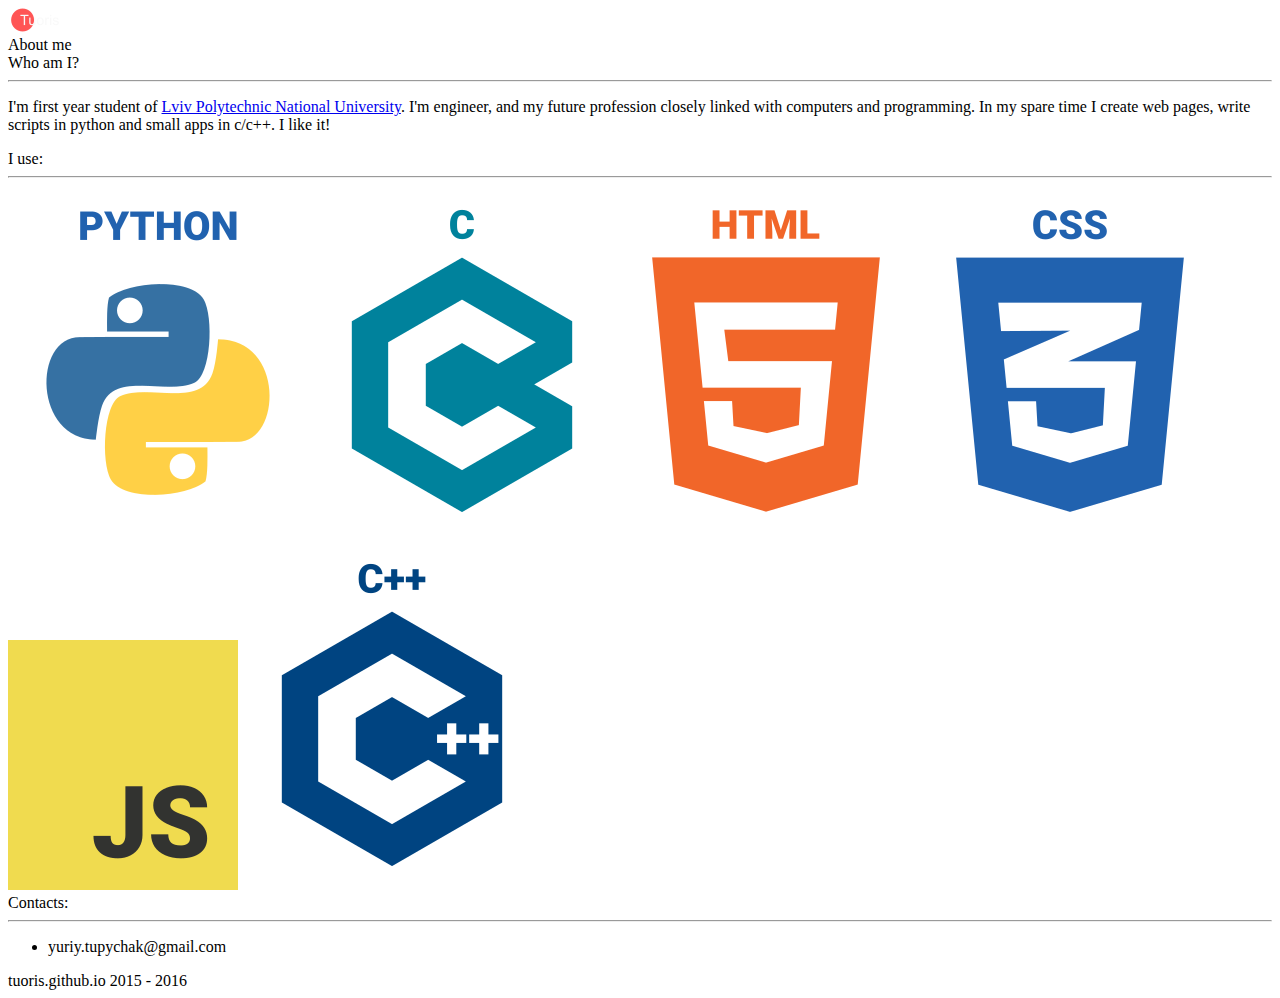
==== index.html @ ffcf02b7 "add about_me page and pictures" ====
<!DOCTYPE html>
<html lang="en">
<head>
    <meta charset="UTF-8" name="viewport" content="width=device-width, height=device-height, initial-scale=1">
    <title>About</title>
    <link rel="stylesheet" href="style.css">
</head>
<body>
    <div class="header">
        <a href="index.html"><img class="logo" src="img/logo.png" alt="logo"></a>
        <div class="header-title">About me</div>
    </div>
    <div class="content">
    <div class="post">
        <div class="title">Who am I?</div><hr>
        <p>I'm first year student of <a href="https://en.wikipedia.org/wiki/Lviv_Polytechnic">Lviv Polytechnic National University</a>. I'm engineer, and my future profession closely linked with computers and programming. In my spare time I create web pages, write scripts in python and small apps in c/c++. I like it!</p>
        <div class="title">I use:</div><hr>
        <img src="img/python.png" alt="" class="tech">
        <img src="img/c.png" alt="" class="tech">
        <img src="img/html5.png" alt="" class="tech">
        <img src="img/css3.png" alt="" class="tech">
        <img src="img/js.png" alt="" class="tech">
        <img src="img/cpp.png" alt="" class="tech">
        <div class="title">Contacts:</div><hr>
        <ul>
            <li>yuriy.tupychak@gmail.com</li>
        </ul>
    </div>        
    </div>
    <div class="footer">tuoris.github.io <span>2015 - 2016</span></div>
</body>
</html>
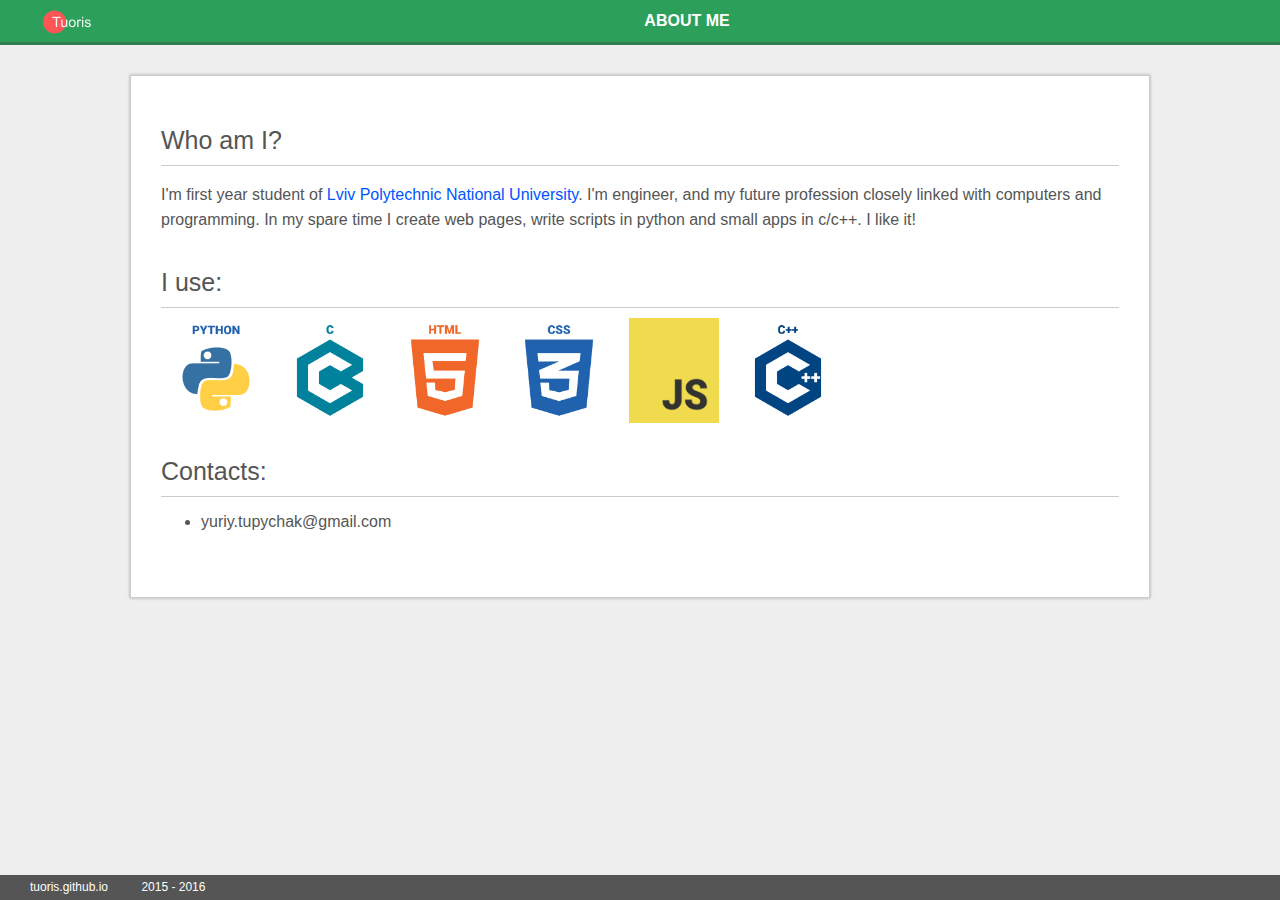
==== commit bf09dcbb: "remove some mistakes from footer" ====
--- a/index.html
+++ b/index.html
@@ -1,27 +1,28 @@
 <!DOCTYPE html>
 <html lang="en">
 <head>
-    <meta charset="UTF-8" name="viewport" content="width=device-width, height=device-height, initial-scale=1">
-    <title>About</title>
+    <meta charset="UTF-8" name="viewport" >
+    <meta content="width=device-width, height=device-height, initial-scale=1">
+    <title>About me</title>
     <link rel="stylesheet" href="style.css">
 </head>
 <body>
     <div class="header">
-        <a href="index.html"><img class="logo" src="img/logo.png" alt="logo"></a>
+        <img class="logo" src="img/logo.png" alt="logo">
         <div class="header-title">About me</div>
     </div>
     <div class="content">
     <div class="post">
-        <div class="title">Who am I?</div><hr>
+        <div class="title">Who am I?</div>
         <p>I'm first year student of <a href="https://en.wikipedia.org/wiki/Lviv_Polytechnic">Lviv Polytechnic National University</a>. I'm engineer, and my future profession closely linked with computers and programming. In my spare time I create web pages, write scripts in python and small apps in c/c++. I like it!</p>
-        <div class="title">I use:</div><hr>
-        <img src="img/python.png" alt="" class="tech">
-        <img src="img/c.png" alt="" class="tech">
-        <img src="img/html5.png" alt="" class="tech">
-        <img src="img/css3.png" alt="" class="tech">
-        <img src="img/js.png" alt="" class="tech">
-        <img src="img/cpp.png" alt="" class="tech">
-        <div class="title">Contacts:</div><hr>
+        <div class="title">I use:</div>
+        <img src="img/python.png" alt="python" class="tech">
+        <img src="img/c.png" alt="c language" class="tech">
+        <img src="img/html5.png" alt="html5" class="tech">
+        <img src="img/css3.png" alt="css3" class="tech">
+        <img src="img/js.png" alt="javascript" class="tech">
+        <img src="img/cpp.png" alt="c++" class="tech">
+        <div class="title">Contacts:</div>
         <ul>
             <li>yuriy.tupychak@gmail.com</li>
         </ul>
--- a/style.css
+++ b/style.css
@@ -0,0 +1,103 @@
+html {
+    position: relative;
+    min-height: 100%;
+    color: #555;
+}
+body {
+    background: #eee;
+    font-family: 'Roboto', sans-serif;
+    padding: 0;
+    margin: 0 0 80px;
+}
+.header {
+    background-color: #2ca05a;
+    border-bottom: 3px solid #307e4f;
+}
+
+.logo {
+    top: 0;
+    float: left;
+    margin: 10px 0 0 40px;
+}
+
+.header-title {
+    color: white;
+    font-size: 16px;
+    font-weight: 600;
+    padding: 12px 0;
+    text-align: center;
+    text-transform: uppercase;
+    top: 0;
+    width: 100%;
+}
+.content {
+    margin: 30px auto;
+    max-width: 1080px;
+
+}
+
+.post {
+    background: white;
+    border: 1px solid #ccc;
+    margin: 20px 30px;
+    padding: 50px 30px;
+    -webkit-box-shadow: 0 0 3px 0 rgba(0, 0, 0, .3);
+    -moz-box-shadow: 0 0 3px 0 rgba(0, 0, 0, .3);
+    box-shadow: 0 0 3px 0 rgba(0, 0, 0, .3);
+}
+
+.title {
+    font-size: 25px;
+    padding: 20px 0 10px 0;
+    border-bottom: 1px solid #ccc;
+}
+.title:first-child {
+    padding-top: 0;
+}
+
+.tech {
+    margin: 10px 10px;
+    width: 90px;
+    height: 105px;
+}
+
+p {
+    line-height: 25px;
+}
+
+a, 
+a:active, 
+a:visited {
+    color: #0054ff;
+    text-decoration: none;
+}
+
+a:hover {
+    text-decoration: underline;
+}
+
+.footer {
+    background: #555;
+    -webkit-box-sizing: border-box;
+    -moz-box-sizing: border-box;
+    box-sizing: border-box;
+    color: white;
+    font-size: 12px;
+    position: absolute;
+    bottom: 0;
+    left: 0;
+    height: 25px;
+    width: 100%;
+    line-height: 25px;
+    padding-left: 30px;
+}
+
+span {
+    padding-left: 30px;
+}
+
+@media screen and (max-width: 540px) {
+    .post {
+        margin: 10px 5px;
+    }
+}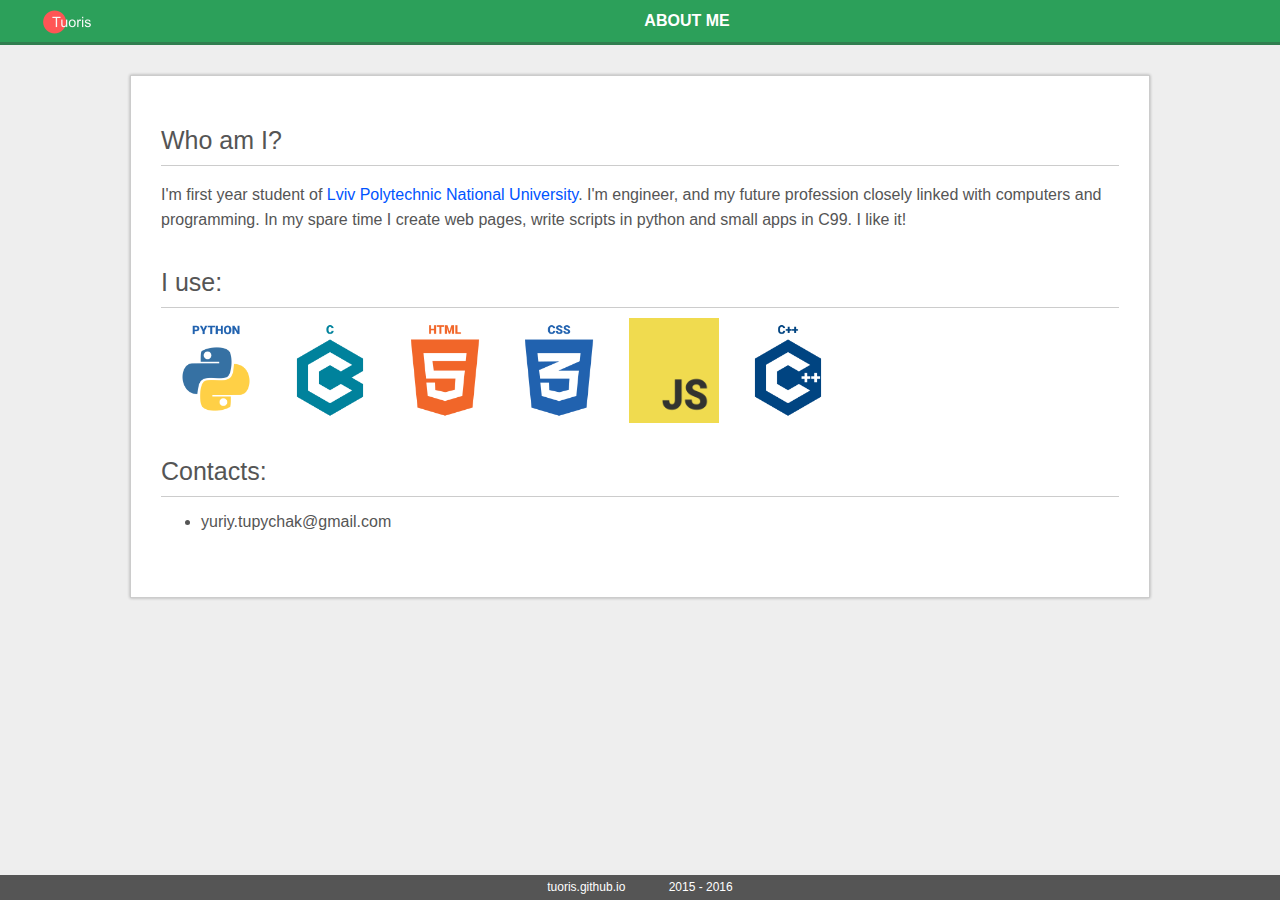
==== commit 04f74921: "clarified the text" ====
--- a/index.html
+++ b/index.html
@@ -14,7 +14,7 @@
     <div class="content">
     <div class="post">
         <div class="title">Who am I?</div>
-        <p>I'm first year student of <a href="https://en.wikipedia.org/wiki/Lviv_Polytechnic">Lviv Polytechnic National University</a>. I'm engineer, and my future profession closely linked with computers and programming. In my spare time I create web pages, write scripts in python and small apps in c/c++. I like it!</p>
+        <p>I'm first year student of <a href="https://en.wikipedia.org/wiki/Lviv_Polytechnic">Lviv Polytechnic National University</a>. I'm engineer, and my future profession closely linked with computers and programming. In my spare time I create web pages, write scripts in python and small apps in C99. I like it!</p>
         <div class="title">I use:</div>
         <img src="img/python.png" alt="python" class="tech">
         <img src="img/c.png" alt="c language" class="tech">
--- a/style.css
+++ b/style.css
@@ -5,9 +5,10 @@
 }
 body {
     background: #eee;
+    font-size: 16px;
     font-family: 'Roboto', sans-serif;
     padding: 0;
-    margin: 0 0 80px;
+    margin: 0 0 70px;
 }
 .header {
     background-color: #2ca05a;
@@ -89,15 +90,21 @@
     height: 25px;
     width: 100%;
     line-height: 25px;
-    padding-left: 30px;
+    text-align: center;
 }
 
 span {
-    padding-left: 30px;
+    padding-left: 40px;
 }
 
-@media screen and (max-width: 540px) {
+@media screen and (max-width: 600px) {
     .post {
         margin: 10px 5px;
     }
+    ul {
+        padding-left: 0;
+    }
+    li {
+        list-style-type: none;
+    }
 }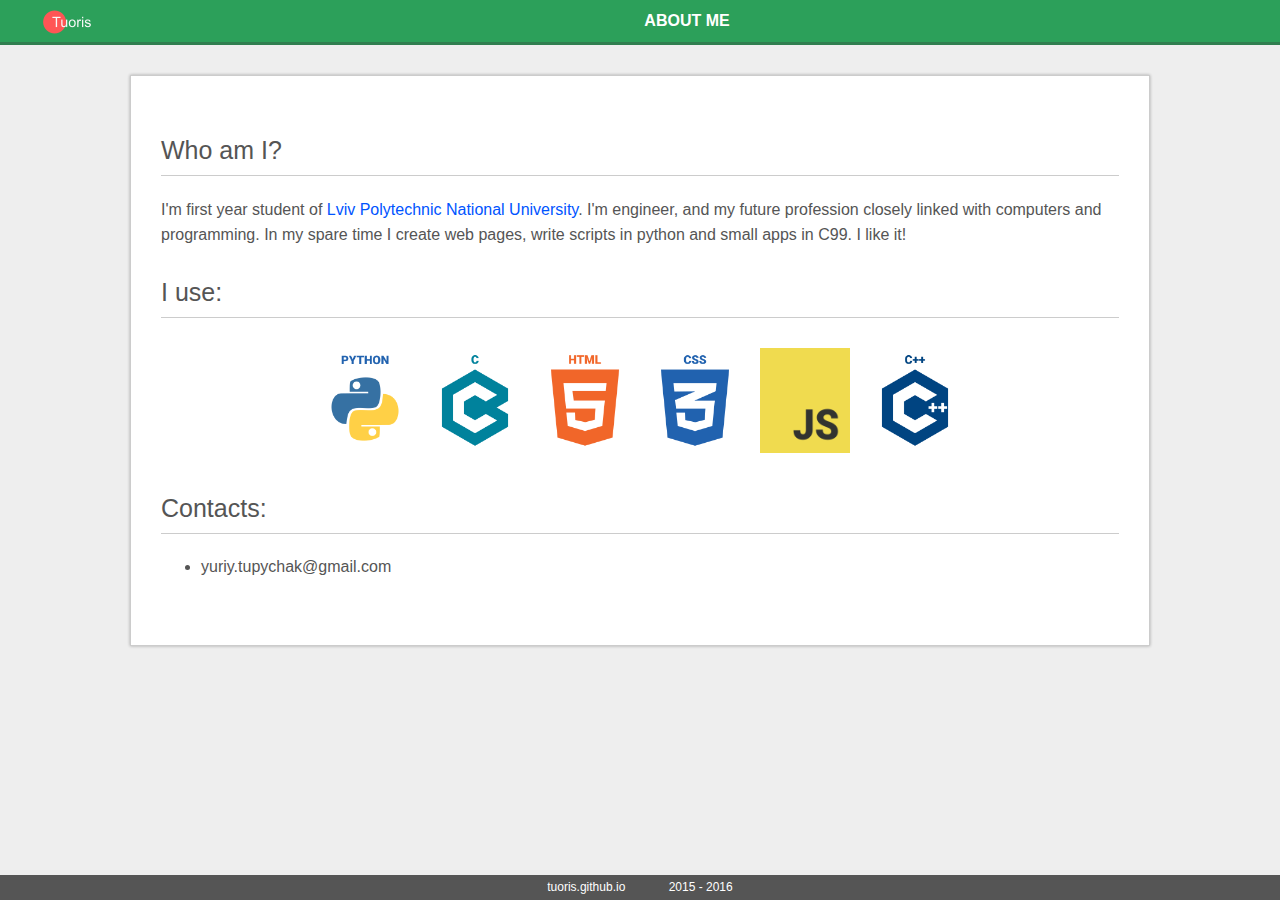
==== commit 0eb3a9c1: "fixed headers semantics" ====
--- a/index.html
+++ b/index.html
@@ -1,8 +1,7 @@
 <!DOCTYPE html>
 <html lang="en">
 <head>
-    <meta charset="UTF-8" name="viewport" >
-    <meta content="width=device-width, height=device-height, initial-scale=1">
+    <meta charset="utf-8" name="viewport" content="width=device-width, height=device-height, initial-scale=1">
     <title>About me</title>
     <link rel="stylesheet" href="style.css">
 </head>
@@ -13,16 +12,18 @@
     </div>
     <div class="content">
     <div class="post">
-        <div class="title">Who am I?</div>
+        <h2>Who am I?</h2>
         <p>I'm first year student of <a href="https://en.wikipedia.org/wiki/Lviv_Polytechnic">Lviv Polytechnic National University</a>. I'm engineer, and my future profession closely linked with computers and programming. In my spare time I create web pages, write scripts in python and small apps in C99. I like it!</p>
-        <div class="title">I use:</div>
-        <img src="img/python.png" alt="python" class="tech">
-        <img src="img/c.png" alt="c language" class="tech">
-        <img src="img/html5.png" alt="html5" class="tech">
-        <img src="img/css3.png" alt="css3" class="tech">
-        <img src="img/js.png" alt="javascript" class="tech">
-        <img src="img/cpp.png" alt="c++" class="tech">
-        <div class="title">Contacts:</div>
+        <h2>I use:</h2>
+        <div class="tech-wrap">
+            <img src="img/python.png" alt="python" class="tech">
+            <img src="img/c.png" alt="c language" class="tech">
+            <img src="img/html5.png" alt="html5" class="tech">
+            <img src="img/css3.png" alt="css3" class="tech">
+            <img src="img/js.png" alt="javascript" class="tech">
+            <img src="img/cpp.png" alt="c++" class="tech">
+        </div>
+        <h2>Contacts:</h2>
         <ul>
             <li>yuriy.tupychak@gmail.com</li>
         </ul>
--- a/style.css
+++ b/style.css
@@ -47,13 +47,20 @@
     box-shadow: 0 0 3px 0 rgba(0, 0, 0, .3);
 }
 
-.title {
+h2 {
+    font-weight: normal; 
     font-size: 25px;
-    padding: 20px 0 10px 0;
+    padding: 10px 0 10px 0;
     border-bottom: 1px solid #ccc;
 }
-.title:first-child {
-    padding-top: 0;
+h2:first-child {
+    margin-top: 0;
+}
+
+.tech-wrap {
+    width: 100%;
+    font-size: 0px;
+    text-align: center;
 }
 
 .tech {
@@ -75,6 +82,11 @@
 
 a:hover {
     text-decoration: underline;
+}
+
+
+li {
+    line-height: 150%;
 }
 
 .footer {
@@ -107,4 +119,9 @@
     li {
         list-style-type: none;
     }
+    .tech {
+        margin: 5px 5px;
+        width: 70px;
+        height: 82px;
+    }
 }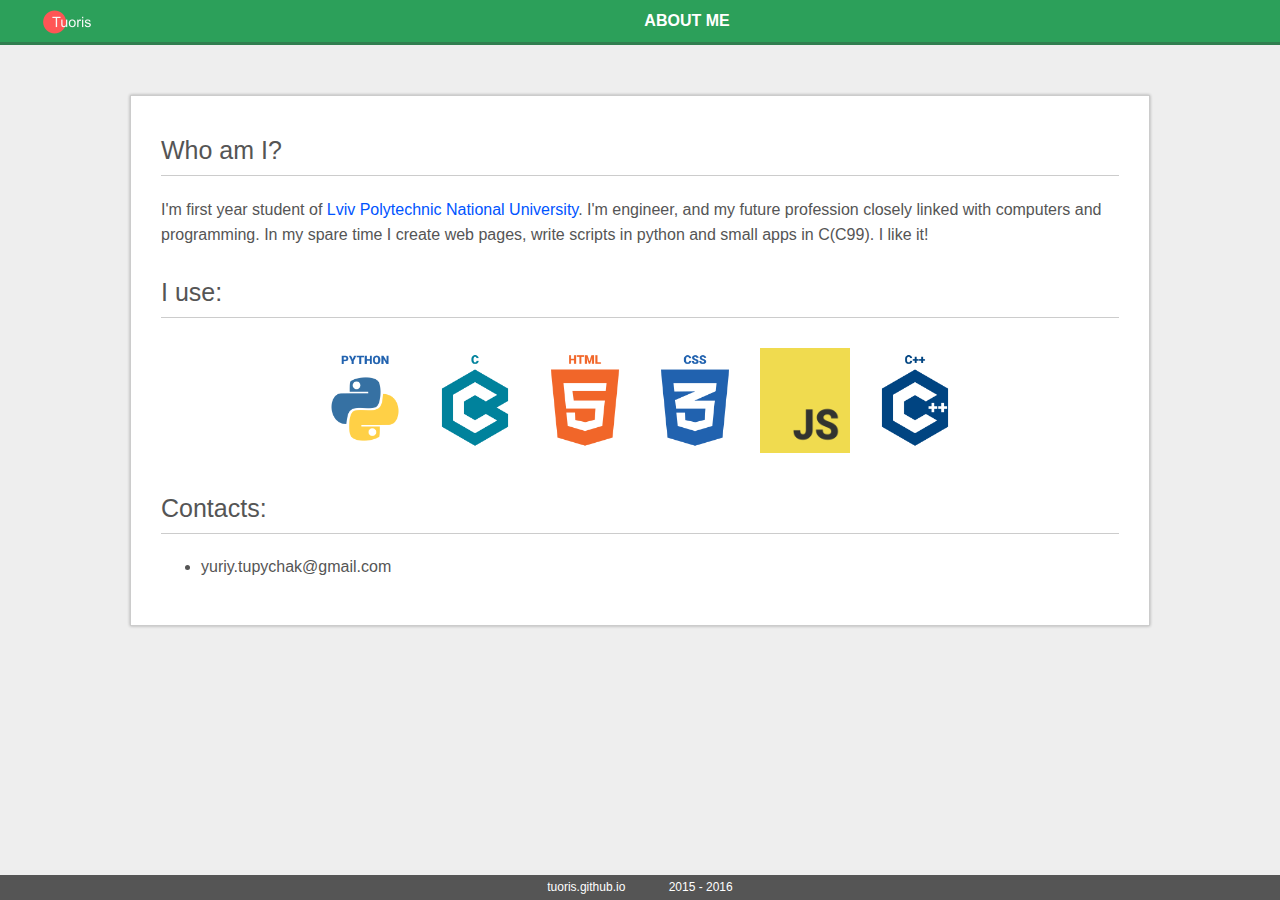
==== commit c5be542b: "text correction" ====
--- a/index.html
+++ b/index.html
@@ -13,7 +13,7 @@
     <div class="content">
     <div class="post">
         <h2>Who am I?</h2>
-        <p>I'm first year student of <a href="https://en.wikipedia.org/wiki/Lviv_Polytechnic">Lviv Polytechnic National University</a>. I'm engineer, and my future profession closely linked with computers and programming. In my spare time I create web pages, write scripts in python and small apps in C99. I like it!</p>
+        <p>I'm first year student of <a href="https://en.wikipedia.org/wiki/Lviv_Polytechnic">Lviv Polytechnic National University</a>. I'm engineer, and my future profession closely linked with computers and programming. In my spare time I create web pages, write scripts in python and small apps in C(C99). I like it!</p>
         <h2>I use:</h2>
         <div class="tech-wrap">
             <img src="img/python.png" alt="python" class="tech">
--- a/style.css
+++ b/style.css
@@ -31,17 +31,17 @@
     top: 0;
     width: 100%;
 }
+
 .content {
-    margin: 30px auto;
+    margin: 50px auto;
     max-width: 1080px;
-
 }
 
 .post {
     background: white;
     border: 1px solid #ccc;
     margin: 20px 30px;
-    padding: 50px 30px;
+    padding: 30px 30px;
     -webkit-box-shadow: 0 0 3px 0 rgba(0, 0, 0, .3);
     -moz-box-shadow: 0 0 3px 0 rgba(0, 0, 0, .3);
     box-shadow: 0 0 3px 0 rgba(0, 0, 0, .3);
@@ -110,8 +110,12 @@
 }
 
 @media screen and (max-width: 600px) {
+    .content {
+        margin: 20px auto;
+    }
     .post {
         margin: 10px 5px;
+        padding: 15px 20px;
     }
     ul {
         padding-left: 0;
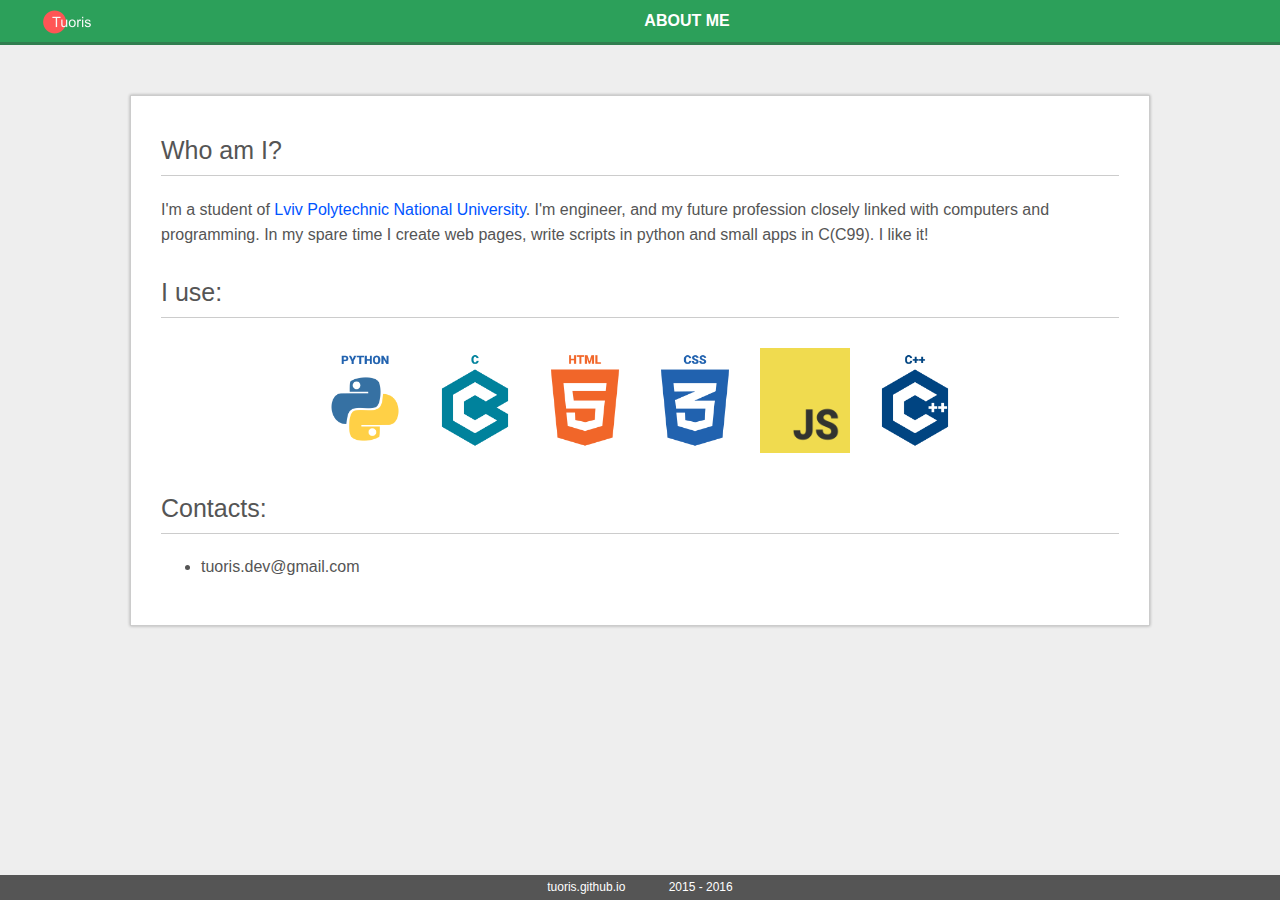
==== commit bf1e6e81: "update information" ====
--- a/index.html
+++ b/index.html
@@ -13,7 +13,7 @@
     <div class="content">
     <div class="post">
         <h2>Who am I?</h2>
-        <p>I'm first year student of <a href="https://en.wikipedia.org/wiki/Lviv_Polytechnic">Lviv Polytechnic National University</a>. I'm engineer, and my future profession closely linked with computers and programming. In my spare time I create web pages, write scripts in python and small apps in C(C99). I like it!</p>
+        <p>I'm a student of <a href="https://en.wikipedia.org/wiki/Lviv_Polytechnic">Lviv Polytechnic National University</a>. I'm engineer, and my future profession closely linked with computers and programming. In my spare time I create web pages, write scripts in python and small apps in C(C99). I like it!</p>
         <h2>I use:</h2>
         <div class="tech-wrap">
             <img src="img/python.png" alt="python" class="tech">
@@ -25,7 +25,7 @@
         </div>
         <h2>Contacts:</h2>
         <ul>
-            <li>yuriy.tupychak@gmail.com</li>
+            <li>tuoris.dev@gmail.com</li>
         </ul>
     </div>        
     </div>
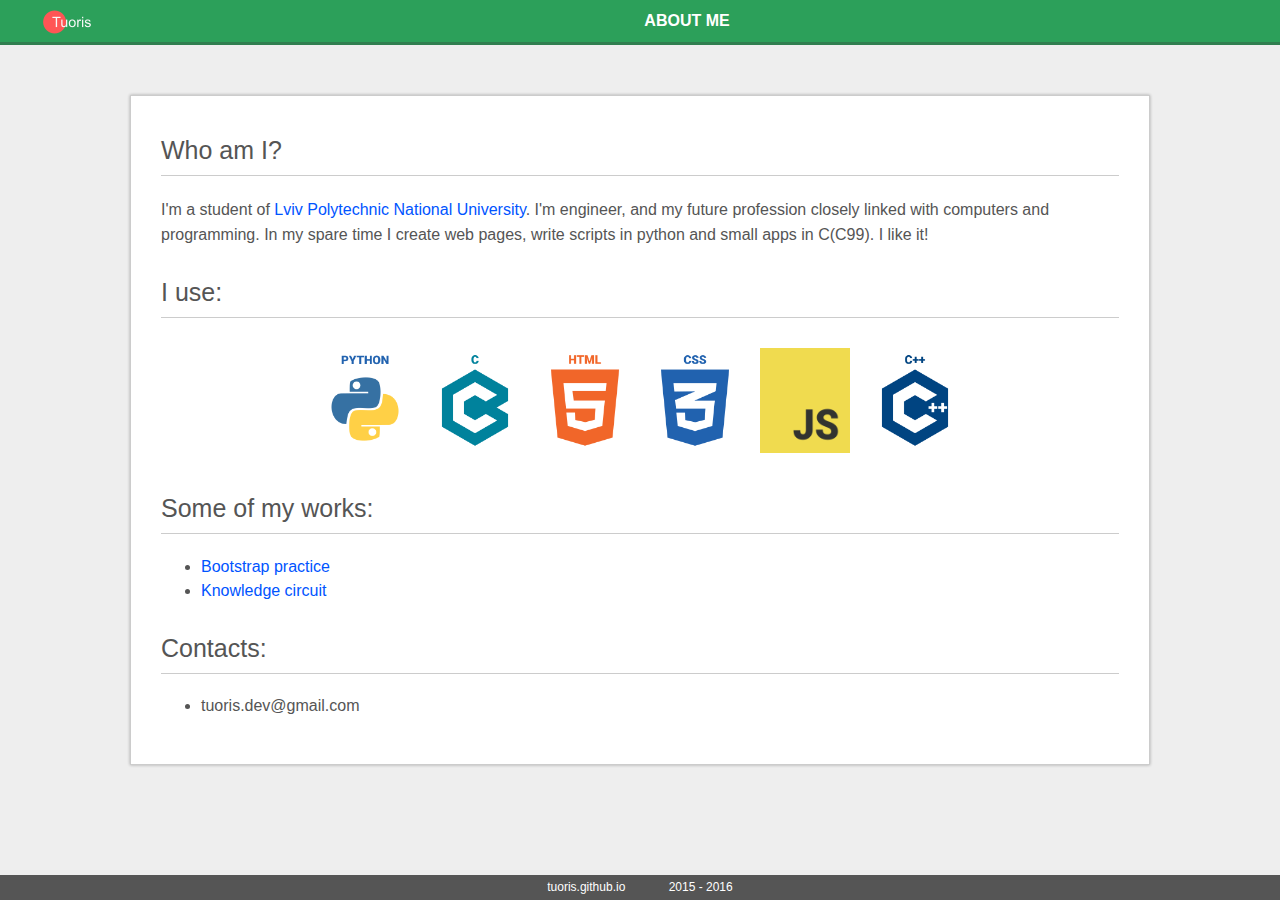
==== commit 733a84cc: "add works link" ====
--- a/index.html
+++ b/index.html
@@ -23,6 +23,11 @@
             <img src="img/js.png" alt="javascript" class="tech">
             <img src="img/cpp.png" alt="c++" class="tech">
         </div>
+        <h2>Some of my works:</h2>
+        <ul>
+          <li><a href="./bootstrap-practice/index.html">Bootstrap practice</a></li>
+          <li><a href="./knowledge-circuit/index.html">Knowledge circuit</a></li>
+        </ul>
         <h2>Contacts:</h2>
         <ul>
             <li>tuoris.dev@gmail.com</li>
